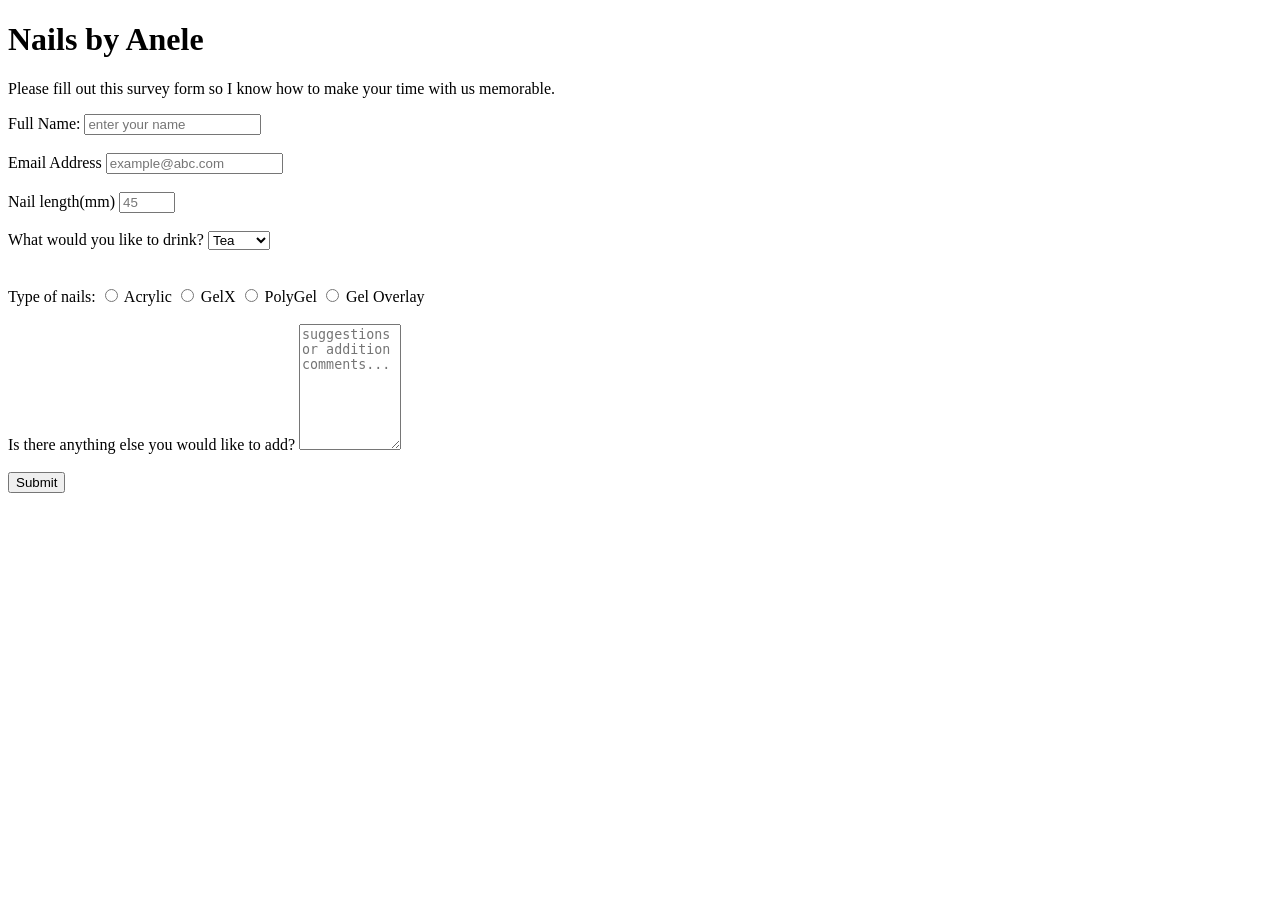
==== nailsbyanele.html @ 073af696 "Add files via upload" ====
<!DOCTYPE html>
<html lang="en">
<head>
    <meta charset="UTF-8">
    <meta name="viewport" content="width=device-width, initial-scale=1.0">
    <title>Nails by Anele Survey</title>
    
</head>
<body>
 <h1 id="title">Nails by Anele</h1> 
 <p id="description">Please fill out this survey form so I know how to make your time with us memorable.</p>
 
 <form id="survey-form">

<label for="name-label">Full Name:</label>    
<input type="text" id="name-label" required placeholder="enter your name"/>
<br>
<br>

<label for="email-label">Email Address</label>
<input type="email" id="email-label" required placeholder="example@abc.com" />
<br>
<br>

<label for="number-label">Nail length(mm)</label>
<input type="number" id="number-label" min="10" max="100" placeholder="45"/>
<br><br>

<label for="dropdown">What would you like to drink?</label>
<select type="dropdown" id="dropdown" name="dropdown">
<option value="tea">Tea</option>
<option value="coffee">Coffee</option>
<option value="water">Water</option>
<option value="juice">Juice</option>
</select>
<br><br><br>

<label>Type of nails:</label>
<label>
<input type="radio" name="nail-type" value="acrylic"/>
Acrylic</label>

<label>
<input type="radio" name="nail-type" value="GelX"/>
GelX</label>

<label>
<input type="radio" name="nail-type" value="PolyGel"/>
PolyGel</label>

<label>
<input type="radio" name="nail-type" value="gel"/>
Gel Overlay </label>
<br>
<br>

<div>
    <label for="comments">Is there anything else you would like to add?</label>
    <textarea id="comments" rows="8" cols="10" placeholder="suggestions or addition comments..."></textarea>
</div>
<br>
<button type="submit">Submit</button>

</form>
</body>
</html>
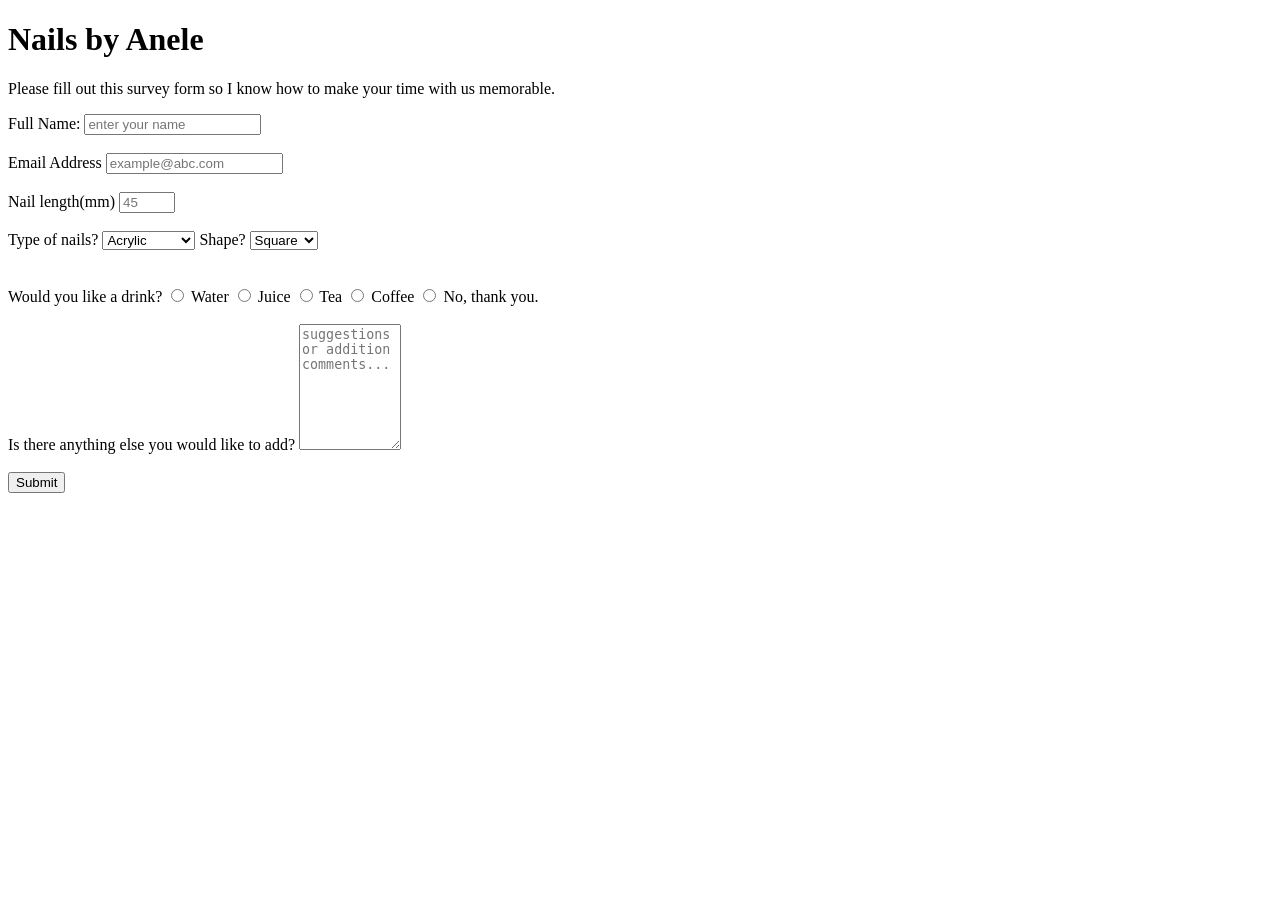
==== commit 1784beb8: "Add files via upload" ====
--- a/nailsbyanele.html
+++ b/nailsbyanele.html
@@ -4,6 +4,8 @@
     <meta charset="UTF-8">
     <meta name="viewport" content="width=device-width, initial-scale=1.0">
     <title>Nails by Anele Survey</title>
+    <!--This is how you link your stylesheet-->
+    <link rel="stylesheet" href="style.css"> 
     
 </head>
 <body>
@@ -26,39 +28,56 @@
 <input type="number" id="number-label" min="10" max="100" placeholder="45"/>
 <br><br>
 
-<label for="dropdown">What would you like to drink?</label>
+<!--This is how you make a dropdown-->
+<label for="dropdown">Type of nails?</label>
 <select type="dropdown" id="dropdown" name="dropdown">
-<option value="tea">Tea</option>
-<option value="coffee">Coffee</option>
-<option value="water">Water</option>
-<option value="juice">Juice</option>
+<option value="acrylic">Acrylic</option>
+<option value="gelx">GelX</option>
+<option value="polygel">Poly Gel</option>
+<option value="geloverlay">Gel Overlay</option>
+</select>
+
+<label for="dropdown">Shape?</label>
+<select type="dropdown" id="dropdown" name="dropdown">
+<option value="square">Square</option>
+<option value="coffin">Coffin</option>
+<option value="almond">Almond</option>
+<option value="stiletto">Stiletto</option>
 </select>
 <br><br><br>
 
-<label>Type of nails:</label>
+<!--This is how you make a radio option-->
+<label>Would you like a drink?</label>
 <label>
-<input type="radio" name="nail-type" value="acrylic"/>
-Acrylic</label>
+<input type="radio" name="drink" value="water"/>
+Water</label>
 
 <label>
-<input type="radio" name="nail-type" value="GelX"/>
-GelX</label>
+<input type="radio" name="drink" value="juice"/>
+Juice</label>
 
 <label>
-<input type="radio" name="nail-type" value="PolyGel"/>
-PolyGel</label>
+<input type="radio" name="drink" value="tea"/>
+Tea</label>
 
 <label>
-<input type="radio" name="nail-type" value="gel"/>
-Gel Overlay </label>
+<input type="radio" name="drink" value="coffee"/>
+Coffee </label>
+
+<label>
+<input type="radio" name="drink" value="no"/>
+No, thank you. </label>
 <br>
 <br>
 
+<!--This is how you add a textbox-->
 <div>
     <label for="comments">Is there anything else you would like to add?</label>
     <textarea id="comments" rows="8" cols="10" placeholder="suggestions or addition comments..."></textarea>
 </div>
 <br>
+
+<!--This is how you add a button-->
 <button type="submit">Submit</button>
 
 </form>
